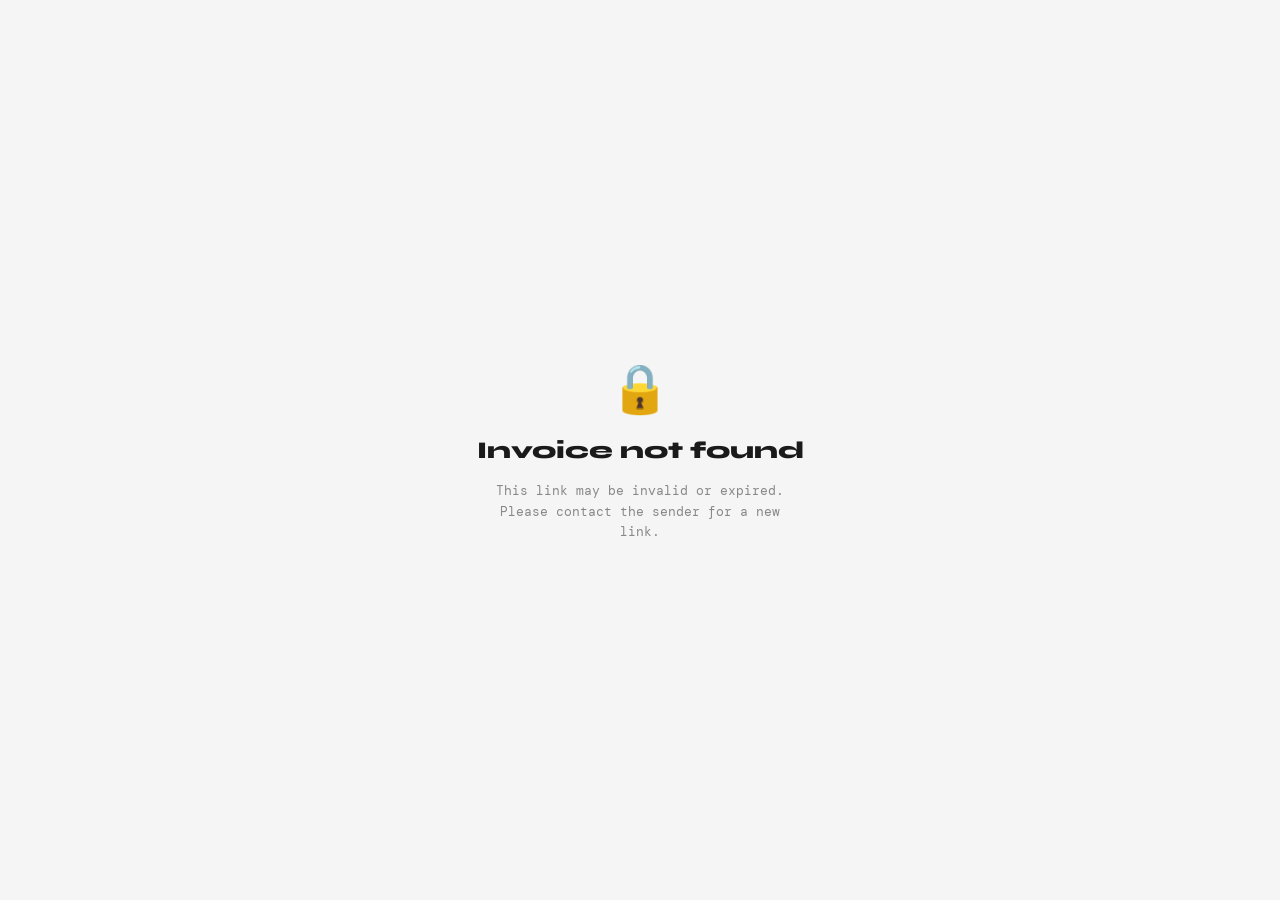
==== portal.html @ 094b63fc "Add files via upload" ====
<!DOCTYPE html>
<html lang="en">
<head>
<meta charset="UTF-8">
<meta name="viewport" content="width=device-width, initial-scale=1.0">
<title>Invoice Portal</title>
<link href="https://fonts.googleapis.com/css2?family=Syne:wght@700;800&family=DM+Mono:wght@300;400;500&display=swap" rel="stylesheet">
<script src="https://cdn.jsdelivr.net/npm/@supabase/supabase-js@2"></script>
<script src="https://cdnjs.cloudflare.com/ajax/libs/jspdf/2.5.1/jspdf.umd.min.js"></script>
<script src="https://cdnjs.cloudflare.com/ajax/libs/jspdf-autotable/3.8.2/jspdf.plugin.autotable.min.js"></script>
<script>
  const SUPABASE_URL = 'https://your-project.supabase.co'  // ← same as invoiceflow.html
  const SUPABASE_KEY = 'eyJ...'                             // ← same as invoiceflow.html
  const { createClient } = supabase
  const db = createClient(SUPABASE_URL, SUPABASE_KEY)
</script>
<style>
  :root {
    --bg: #f5f5f5;
    --surface: #ffffff;
    --border: #e5e5e5;
    --text: #1a1a1a;
    --muted: #888;
    --accent: #1a1a1a;
    --paid: #16a34a;
    --overdue: #dc2626;
    --pending: #d97706;
    --sent: #2563eb;
  }
  * { margin:0; padding:0; box-sizing:border-box; }
  body { font-family:'DM Mono',monospace; background:var(--bg); color:var(--text); min-height:100vh; }

  /* LOADING / ERROR */
  .center-screen { display:flex;flex-direction:column;align-items:center;justify-content:center;min-height:100vh;gap:16px;color:var(--muted); }
  .spinner { width:32px;height:32px;border:3px solid var(--border);border-top-color:var(--accent);border-radius:50%;animation:spin .7s linear infinite; }
  @keyframes spin { to { transform:rotate(360deg); } }
  .error-icon { font-size:48px; }
  .error-title { font-family:'Syne',sans-serif;font-size:24px;font-weight:800;color:var(--text); }
  .error-sub { font-size:13px;color:var(--muted);max-width:320px;text-align:center;line-height:1.6; }

  /* PORTAL PAGE */
  .portal { display:none;max-width:760px;margin:0 auto;padding:40px 20px 80px; }
  .portal.visible { display:block; }

  /* HEADER */
  .portal-header { background:var(--surface);border:1px solid var(--border);border-radius:16px;padding:28px 32px;margin-bottom:20px;display:flex;align-items:center;justify-content:space-between; }
  .brand { display:flex;align-items:center;gap:14px; }
  .brand-logo { width:44px;height:44px;border-radius:10px;object-fit:contain;background:var(--bg);border:1px solid var(--border); }
  .brand-logo-placeholder { width:44px;height:44px;border-radius:10px;background:var(--accent);display:flex;align-items:center;justify-content:center;font-family:'Syne',sans-serif;font-weight:800;font-size:18px;color:white; }
  .brand-name { font-family:'Syne',sans-serif;font-weight:800;font-size:18px; }
  .brand-email { font-size:11px;color:var(--muted);margin-top:2px; }
  .header-right { text-align:right; }
  .invoice-label { font-size:11px;text-transform:uppercase;letter-spacing:1px;color:var(--muted);margin-bottom:4px; }
  .invoice-number { font-family:'Syne',sans-serif;font-size:22px;font-weight:800; }

  /* STATUS BANNER */
  .status-banner { border-radius:12px;padding:16px 24px;margin-bottom:20px;display:flex;align-items:center;justify-content:space-between; }
  .status-banner.paid    { background:#f0fdf4;border:1px solid #bbf7d0; }
  .status-banner.overdue { background:#fef2f2;border:1px solid #fecaca; }
  .status-banner.sent    { background:#eff6ff;border:1px solid #bfdbfe; }
  .status-banner.draft   { background:#f9fafb;border:1px solid var(--border); }
  .status-left { display:flex;align-items:center;gap:12px; }
  .status-dot { width:10px;height:10px;border-radius:50%;flex-shrink:0; }
  .status-dot.paid    { background:var(--paid); }
  .status-dot.overdue { background:var(--overdue); }
  .status-dot.sent    { background:var(--sent); }
  .status-dot.draft   { background:var(--muted); }
  .status-text { font-weight:500;font-size:14px; }
  .status-text.paid    { color:var(--paid); }
  .status-text.overdue { color:var(--overdue); }
  .status-text.sent    { color:var(--sent); }
  .status-text.draft   { color:var(--muted); }
  .status-sub { font-size:12px;color:var(--muted);margin-top:2px; }
  .total-big { text-align:right; }
  .total-big-label { font-size:11px;color:var(--muted);text-transform:uppercase;letter-spacing:1px;margin-bottom:4px; }
  .total-big-amount { font-family:'Syne',sans-serif;font-size:32px;font-weight:800; }

  /* CARDS */
  .card { background:var(--surface);border:1px solid var(--border);border-radius:12px;padding:24px 28px;margin-bottom:16px; }
  .card-title { font-family:'Syne',sans-serif;font-weight:700;font-size:14px;margin-bottom:16px;color:var(--muted);text-transform:uppercase;letter-spacing:.5px; }

  /* FROM / TO */
  .from-to-grid { display:grid;grid-template-columns:1fr 1fr;gap:24px; }
  .party-label { font-size:10px;text-transform:uppercase;letter-spacing:1px;color:var(--muted);margin-bottom:6px; }
  .party-name { font-weight:500;font-size:15px;margin-bottom:4px; }
  .party-detail { font-size:12px;color:var(--muted);line-height:1.7; }

  /* META */
  .meta-grid { display:grid;grid-template-columns:repeat(3,1fr);gap:16px; }
  .meta-item-label { font-size:10px;text-transform:uppercase;letter-spacing:1px;color:var(--muted);margin-bottom:5px; }
  .meta-item-value { font-size:14px;font-weight:500; }

  /* TABLE */
  .line-table { width:100%;border-collapse:collapse; }
  .line-table th { text-align:left;padding:10px 12px;font-size:10px;text-transform:uppercase;letter-spacing:1px;color:var(--muted);border-bottom:1px solid var(--border);font-weight:400; }
  .line-table th:not(:first-child) { text-align:right; }
  .line-table td { padding:13px 12px;font-size:13px;border-bottom:1px solid var(--border); }
  .line-table td:not(:first-child) { text-align:right; }
  .line-table tr:last-child td { border-bottom:none; }
  .line-table tr:hover td { background:#fafafa; }
  .line-num { color:var(--muted);font-size:11px;width:30px; }

  /* TOTALS */
  .totals-section { display:flex;justify-content:flex-end;margin-top:16px;padding-top:16px;border-top:1px solid var(--border); }
  .totals-box { width:240px; }
  .totals-line { display:flex;justify-content:space-between;font-size:13px;padding:4px 0;color:var(--muted); }
  .totals-line.grand { font-family:'Syne',sans-serif;font-size:18px;font-weight:800;color:var(--text);border-top:1px solid var(--border);padding-top:10px;margin-top:6px; }

  /* PAYMENT */
  .payment-box { background:#f9fafb;border-radius:8px;padding:14px 16px;font-size:13px; }
  .payment-box strong { display:block;font-size:11px;text-transform:uppercase;letter-spacing:1px;color:var(--muted);margin-bottom:6px; }

  /* DOWNLOAD BTN */
  .download-btn { display:flex;align-items:center;justify-content:center;gap:10px;width:100%;padding:14px;background:var(--accent);color:white;border:none;border-radius:10px;font-family:'DM Mono',monospace;font-size:14px;font-weight:500;cursor:pointer;margin-top:8px;transition:opacity .15s; }
  .download-btn:hover { opacity:.85; }

  /* FOOTER */
  .portal-footer { text-align:center;margin-top:32px;font-size:11px;color:var(--muted); }
  .portal-footer a { color:var(--accent);text-decoration:none; }

  /* BRAND COLOR override */
  .brand-color-bar { height:4px;border-radius:16px 16px 0 0; }
</style>
</head>
<body>

<!-- LOADING STATE -->
<div class="center-screen" id="loading-state">
  <div class="spinner"></div>
  <div style="font-size:13px;color:var(--muted);">Loading invoice...</div>
</div>

<!-- ERROR STATE -->
<div class="center-screen" id="error-state" style="display:none;">
  <div class="error-icon">🔒</div>
  <div class="error-title">Invoice not found</div>
  <div class="error-sub">This link may be invalid or expired. Please contact the sender for a new link.</div>
</div>

<!-- PORTAL CONTENT -->
<div class="portal" id="portal">

  <div style="background:white;border-radius:16px;border:1px solid var(--border);overflow:hidden;margin-bottom:20px;">
    <div class="brand-color-bar" id="brand-bar"></div>
    <div style="padding:28px 32px;display:flex;align-items:center;justify-content:space-between;">
      <div class="brand">
        <img class="brand-logo" id="brand-logo" src="" style="display:none;" />
        <div class="brand-logo-placeholder" id="brand-logo-placeholder">?</div>
        <div>
          <div class="brand-name" id="brand-name">Company</div>
          <div class="brand-email" id="brand-contact"></div>
        </div>
      </div>
      <div class="header-right">
        <div class="invoice-label">Invoice</div>
        <div class="invoice-number" id="portal-inv-number">#INV-0001</div>
      </div>
    </div>
  </div>

  <div class="status-banner" id="status-banner">
    <div class="status-left">
      <div class="status-dot" id="status-dot"></div>
      <div>
        <div class="status-text" id="status-text">—</div>
        <div class="status-sub" id="status-sub">—</div>
      </div>
    </div>
    <div class="total-big">
      <div class="total-big-label">Amount Due</div>
      <div class="total-big-amount" id="portal-total">$0</div>
    </div>
  </div>

  <div class="card">
    <div class="from-to-grid">
      <div>
        <div class="party-label">From</div>
        <div class="party-name" id="from-name">—</div>
        <div class="party-detail" id="from-detail"></div>
      </div>
      <div>
        <div class="party-label">Bill To</div>
        <div class="party-name" id="to-name">—</div>
        <div class="party-detail" id="to-detail"></div>
      </div>
    </div>
  </div>

  <div class="card">
    <div class="meta-grid">
      <div>
        <div class="meta-item-label">Issue Date</div>
        <div class="meta-item-value" id="meta-issue">—</div>
      </div>
      <div>
        <div class="meta-item-label">Due Date</div>
        <div class="meta-item-value" id="meta-due">—</div>
      </div>
      <div>
        <div class="meta-item-label">Payment Method</div>
        <div class="meta-item-value" id="meta-payment">—</div>
      </div>
    </div>
  </div>

  <div class="card">
    <div class="card-title">Line Items</div>
    <table class="line-table">
      <thead>
        <tr>
          <th style="width:30px;">#</th>
          <th>Description</th>
          <th>Qty</th>
          <th>Rate</th>
          <th>Total</th>
        </tr>
      </thead>
      <tbody id="portal-line-items"></tbody>
    </table>
    <div class="totals-section">
      <div class="totals-box">
        <div class="totals-line"><span>Subtotal</span><span id="portal-subtotal">$0.00</span></div>
        <div class="totals-line" id="tax-row" style="display:none;"><span id="tax-label">Tax</span><span id="portal-tax">$0.00</span></div>
        <div class="totals-line grand"><span>Total</span><span id="portal-grand">$0.00</span></div>
      </div>
    </div>
  </div>

  <div class="card" id="payment-card" style="display:none;">
    <div class="card-title">Payment Details</div>
    <div class="payment-box">
      <strong>How to pay</strong>
      <span id="portal-payment-details">—</span>
    </div>
  </div>

  <div class="card" id="notes-card" style="display:none;">
    <div class="card-title">Notes</div>
    <div style="font-size:13px;color:var(--muted);line-height:1.7;" id="portal-notes"></div>
  </div>

  <button class="download-btn" id="download-btn" onclick="portalDownloadPDF()">
    ↓ Download Invoice PDF
  </button>

  <div class="portal-footer">
    Powered by <a href="https://invoiceflow-psi.vercel.app" target="_blank">InvoiceFlow</a>
  </div>
</div>

<script>
// ── Currency helpers (same as main app)
const CURRENCIES = {
  USD:{symbol:'$',decimals:2}, EUR:{symbol:'€',decimals:2},
  IDR:{symbol:'Rp',decimals:0}, GBP:{symbol:'£',decimals:2},
  SGD:{symbol:'S$',decimals:2}, AUD:{symbol:'A$',decimals:2},
  JPY:{symbol:'¥',decimals:0},  MYR:{symbol:'RM',decimals:2},
}
function formatMoney(n, code) {
  const cur = CURRENCIES[code] || CURRENCIES['USD']
  return cur.symbol + Number(n).toLocaleString('en', {
    minimumFractionDigits: cur.decimals,
    maximumFractionDigits: cur.decimals
  })
}
function fmtDate(d) {
  return d ? new Date(d+'T00:00:00').toLocaleDateString('en-US',{month:'long',day:'numeric',year:'numeric'}) : '—'
}

let portalInvoice = null
let portalSettings = null

async function loadPortal() {
  const params = new URLSearchParams(window.location.search)
  const token  = params.get('token')

  if (!token) { showError(); return }

  // Fetch invoice by portal_token (public read via RLS policy)
  const { data: inv, error } = await db
    .from('invoices')
    .select('*, clients(name, email, address), line_items(description, quantity, rate)')
    .eq('portal_token', token)
    .single()

  if (error || !inv) { showError(); return }
  portalInvoice = inv

  // Fetch company settings for this user
  const { data: settings } = await db
    .from('company_settings')
    .select('*')
    .eq('user_id', inv.user_id)
    .single()
  portalSettings = settings || {}

  renderPortal(inv, portalSettings)
}

function showError() {
  document.getElementById('loading-state').style.display = 'none'
  document.getElementById('error-state').style.display = 'flex'
}

function renderPortal(inv, s) {
  document.getElementById('loading-state').style.display = 'none'
  document.getElementById('portal').classList.add('visible')

  const cur = inv.currency || s.currency || 'USD'
  const subtotal = (inv.line_items||[]).reduce((t,l) => t+(l.quantity*l.rate), 0)
  const taxRate  = inv.tax_rate || 0
  const taxAmt   = subtotal * (taxRate/100)
  const grand    = subtotal + taxAmt

  // Brand color bar
  const brandColor = s.brand_color || '#1a1a1a'
  document.getElementById('brand-bar').style.background = brandColor
  document.querySelector('.download-btn').style.background = brandColor

  // Brand header
  if (s.logo_url) {
    const img = document.getElementById('brand-logo')
    img.src = s.logo_url; img.style.display = 'block'
    document.getElementById('brand-logo-placeholder').style.display = 'none'
  } else {
    const ph = document.getElementById('brand-logo-placeholder')
    ph.textContent = (s.name||'?')[0].toUpperCase()
    ph.style.background = brandColor
  }
  document.getElementById('brand-name').textContent    = s.name || 'Your Company'
  document.getElementById('brand-contact').textContent = [s.email, s.phone].filter(Boolean).join(' · ')

  // Invoice number
  document.getElementById('portal-inv-number').textContent = inv.invoice_number || '#INV'

  // Status banner
  const statusMap = {
    paid:    { label:'Payment Received',    sub:'Thank you! This invoice has been paid.', cls:'paid' },
    sent:    { label:'Payment Due',         sub:`Due on ${fmtDate(inv.due_date)}`,         cls:'sent' },
    overdue: { label:'Payment Overdue',     sub:`Was due on ${fmtDate(inv.due_date)}`,     cls:'overdue' },
    draft:   { label:'Invoice Draft',       sub:'This invoice has not been sent yet.',     cls:'draft' },
  }
  const st = statusMap[inv.status] || statusMap.draft
  document.getElementById('status-banner').className = `status-banner ${st.cls}`
  document.getElementById('status-dot').className    = `status-dot ${st.cls}`
  document.getElementById('status-text').className   = `status-text ${st.cls}`
  document.getElementById('status-text').textContent = st.label
  document.getElementById('status-sub').textContent  = st.sub
  document.getElementById('portal-total').textContent = formatMoney(grand, cur)

  // From / To
  document.getElementById('from-name').textContent   = s.name || '—'
  document.getElementById('from-detail').innerHTML   = [s.email, s.phone, s.address].filter(Boolean).join('<br>')
  document.getElementById('to-name').textContent     = inv.clients?.name || '—'
  document.getElementById('to-detail').innerHTML     = [inv.clients?.email, inv.clients?.address].filter(Boolean).join('<br>')

  // Meta
  document.getElementById('meta-issue').textContent   = fmtDate(inv.issue_date)
  document.getElementById('meta-due').textContent     = fmtDate(inv.due_date)
  document.getElementById('meta-payment').textContent = inv.payment_method || '—'

  // Line items
  const tbody = document.getElementById('portal-line-items')
  tbody.innerHTML = (inv.line_items||[]).map((l,i) => `
    <tr>
      <td class="line-num">${i+1}</td>
      <td>${l.description || '—'}</td>
      <td style="text-align:right">${l.quantity}</td>
      <td style="text-align:right">${formatMoney(l.rate, cur)}</td>
      <td style="text-align:right;font-weight:500">${formatMoney(l.quantity*l.rate, cur)}</td>
    </tr>
  `).join('')

  // Totals
  document.getElementById('portal-subtotal').textContent = formatMoney(subtotal, cur)
  document.getElementById('portal-grand').textContent    = formatMoney(grand, cur)
  if (taxRate > 0) {
    document.getElementById('tax-row').style.display     = 'flex'
    document.getElementById('tax-label').textContent     = `Tax (${taxRate}%)`
    document.getElementById('portal-tax').textContent    = formatMoney(taxAmt, cur)
  }

  // Payment details
  if (s.payment_details) {
    document.getElementById('payment-card').style.display = 'block'
    document.getElementById('portal-payment-details').textContent = s.payment_details
  }

  // Notes
  if (inv.notes) {
    document.getElementById('notes-card').style.display  = 'block'
    document.getElementById('portal-notes').textContent  = inv.notes
  }

  // Page title
  document.title = `Invoice ${inv.invoice_number} — ${s.name || 'InvoiceFlow'}`
}

function portalDownloadPDF() {
  if (!portalInvoice) return
  const { jsPDF } = window.jspdf
  const inv = portalInvoice
  const s   = portalSettings || {}
  const doc = new jsPDF({ unit:'mm', format:'a4' })
  const W = 210, L = 14, R = W - 14

  const fmt   = d => d ? new Date(d+'T00:00:00').toLocaleDateString('en-US',{month:'2-digit',day:'2-digit',year:'numeric'}) : '—'
  const cur   = inv.currency || s.currency || 'USD'
  const money = n => formatMoney(n, cur)

  const brandHex = s.brand_color || '#1a1a1a'
  function hexToRgb(h) { return [parseInt(h.slice(1,3),16),parseInt(h.slice(3,5),16),parseInt(h.slice(5,7),16)] }
  function textOn(rgb) { return ((0.299*rgb[0]+0.587*rgb[1]+0.114*rgb[2])/255)>0.5?[30,30,30]:[255,255,255] }
  const BRAND   = hexToRgb(brandHex)
  const TXON    = textOn(BRAND)
  const DARK    = [40,40,40]
  const MID     = [110,110,110]
  const LIGHT   = [200,200,200]
  const ROWALT  = [246,246,246]
  const WHITE   = [255,255,255]
  const THEAD   = [50,50,50]

  doc.setFillColor(255,255,255); doc.rect(0,0,W,297,'F')
  doc.setFillColor(...BRAND);    doc.rect(0,0,W,3,'F')

  let nameX = L
  if (s.logo_url) { try { doc.addImage(s.logo_url,'PNG',L,7,18,18); nameX=L+22 } catch(e){} }
  doc.setFont('helvetica','bold').setFontSize(15).setTextColor(...DARK)
  doc.text(s.name||'Company', nameX, 17)
  doc.setFont('helvetica','normal').setFontSize(7).setTextColor(...MID)
  doc.text(s.email||'', nameX, 22)

  const barY=30, barH=12
  doc.setFillColor(...BRAND); doc.rect(0,barY,W,barH,'F')
  doc.setFont('helvetica','bold').setFontSize(14).setTextColor(...TXON)
  doc.text(inv.status==='estimate'?'ESTIMATE':'INVOICE', R, barY+barH/2+2.5, {align:'right'})
  doc.setFont('helvetica','normal').setFontSize(8).setTextColor(...TXON)
  doc.text(inv.invoice_number||'#INV', L, barY+barH/2+2.5)

  const sY=52
  doc.setFont('helvetica','bold').setFontSize(8.5).setTextColor(...DARK); doc.text('Invoice to:', L, sY)
  doc.setFont('helvetica','bold').setFontSize(11).setTextColor(...DARK);  doc.text(inv.clients?.name||'—', L, sY+6)
  doc.setFont('helvetica','normal').setFontSize(8).setTextColor(...MID)
  let cy=sY+11
  if(inv.clients?.email)   { doc.text(inv.clients.email,   L,cy); cy+=4.5 }
  if(inv.clients?.address) { doc.text(inv.clients.address, L,cy) }

  const mLX=122,mVX=195
  doc.setFont('helvetica','bold').setFontSize(9).setTextColor(...DARK)
  doc.text('Invoice #',mLX,sY); doc.text('Date',mLX,sY+7); doc.text('Due Date',mLX,sY+14)
  doc.setFont('helvetica','normal').setFontSize(9).setTextColor(...MID)
  doc.text(inv.invoice_number||'—',mVX,sY,{align:'right'})
  doc.text(fmt(inv.issue_date),     mVX,sY+7,{align:'right'})
  doc.text(fmt(inv.due_date),       mVX,sY+14,{align:'right'})

  const rows=(inv.line_items||[]).map((l,i)=>[
    String(i+1), l.description||'—',
    {content:money(l.rate),           styles:{halign:'right'}},
    {content:String(l.quantity),      styles:{halign:'center'}},
    {content:money(l.quantity*l.rate),styles:{halign:'right',fontStyle:'bold'}},
  ])

  doc.autoTable({
    startY:74, head:[['SL.','Item Description','Price','Qty.','Total']], body:rows,
    theme:'plain', margin:{left:L,right:14},
    styles:{font:'helvetica',fontSize:9,textColor:DARK,cellPadding:{top:3.5,bottom:3.5,left:3,right:3}},
    headStyles:{fillColor:THEAD,textColor:WHITE,fontStyle:'bold',fontSize:8.5,cellPadding:{top:4,bottom:4,left:3,right:3}},
    alternateRowStyles:{fillColor:ROWALT},
    columnStyles:{0:{cellWidth:10,halign:'center'},1:{cellWidth:'auto'},2:{cellWidth:26,halign:'right'},3:{cellWidth:16,halign:'center'},4:{cellWidth:26,halign:'right'}},
    tableLineColor:LIGHT, tableLineWidth:0.1,
  })

  const sub  = (inv.line_items||[]).reduce((t,l)=>t+(l.quantity*l.rate),0)
  const tx   = inv.tax_rate||0
  const tamt = sub*(tx/100)
  const gr   = sub+tamt
  const tEY  = doc.lastAutoTable.finalY
  const tL   = 130

  let by=tEY+10
  doc.setFont('helvetica','bold').setFontSize(9).setTextColor(...DARK)
  doc.text('Thank you for your business',L,by); by+=7
  if(s.payment_details){
    doc.setFont('helvetica','bold').setFontSize(8).setTextColor(...DARK)
    doc.text('Payment Info:',L,by); by+=5
    doc.setFont('helvetica','normal').setFontSize(7.5).setTextColor(...MID)
    doc.splitTextToSize(s.payment_details,80).forEach(line=>{doc.text(line,L,by);by+=4.5})
  }

  const tBY=tEY+10
  doc.setFont('helvetica','normal').setFontSize(9).setTextColor(...DARK)
  doc.text('Sub Total:',tL,tBY); doc.text(money(sub),R,tBY,{align:'right'})
  doc.text('Tax:',tL,tBY+7);     doc.text(tx>0?money(tamt):'0.00%',R,tBY+7,{align:'right'})
  const tbY=tBY+12
  doc.setFillColor(...BRAND); doc.rect(tL,tbY,R-tL,11,'F')
  doc.setFont('helvetica','bold').setFontSize(10.5).setTextColor(...TXON)
  doc.text('Total:',tL+3,tbY+7.5); doc.text(money(gr),R-3,tbY+7.5,{align:'right'})

  const signY=272
  if(s.signature_url){ try{doc.addImage(s.signature_url,'PNG',R-50,signY-20,46,18)}catch(e){} }
  doc.setDrawColor(...DARK).setLineWidth(0.3); doc.line(R-50,signY,R,signY)
  doc.setFont('helvetica','normal').setFontSize(7.5).setTextColor(...MID)
  doc.text('Authorised Sign',R-25,signY+5,{align:'center'})

  doc.setFillColor(...BRAND); doc.rect(0,signY+9,W,3,'F')
  doc.setFillColor(...DARK);  doc.rect(0,signY+12,W,14,'F')
  doc.setFont('helvetica','normal').setFontSize(8).setTextColor(200,200,200)
  const fi=[s.phone||'',s.address||'',s.website||'']
  doc.text(fi[0],L,signY+21); doc.text(fi[1],W/2,signY+21,{align:'center'}); doc.text(fi[2],R,signY+21,{align:'right'})
  doc.setFillColor(...BRAND); doc.rect(0,signY+26,W,3,'F')

  doc.save((inv.invoice_number||'invoice')+'.pdf')
}

loadPortal()
</script>
</body>
</html>
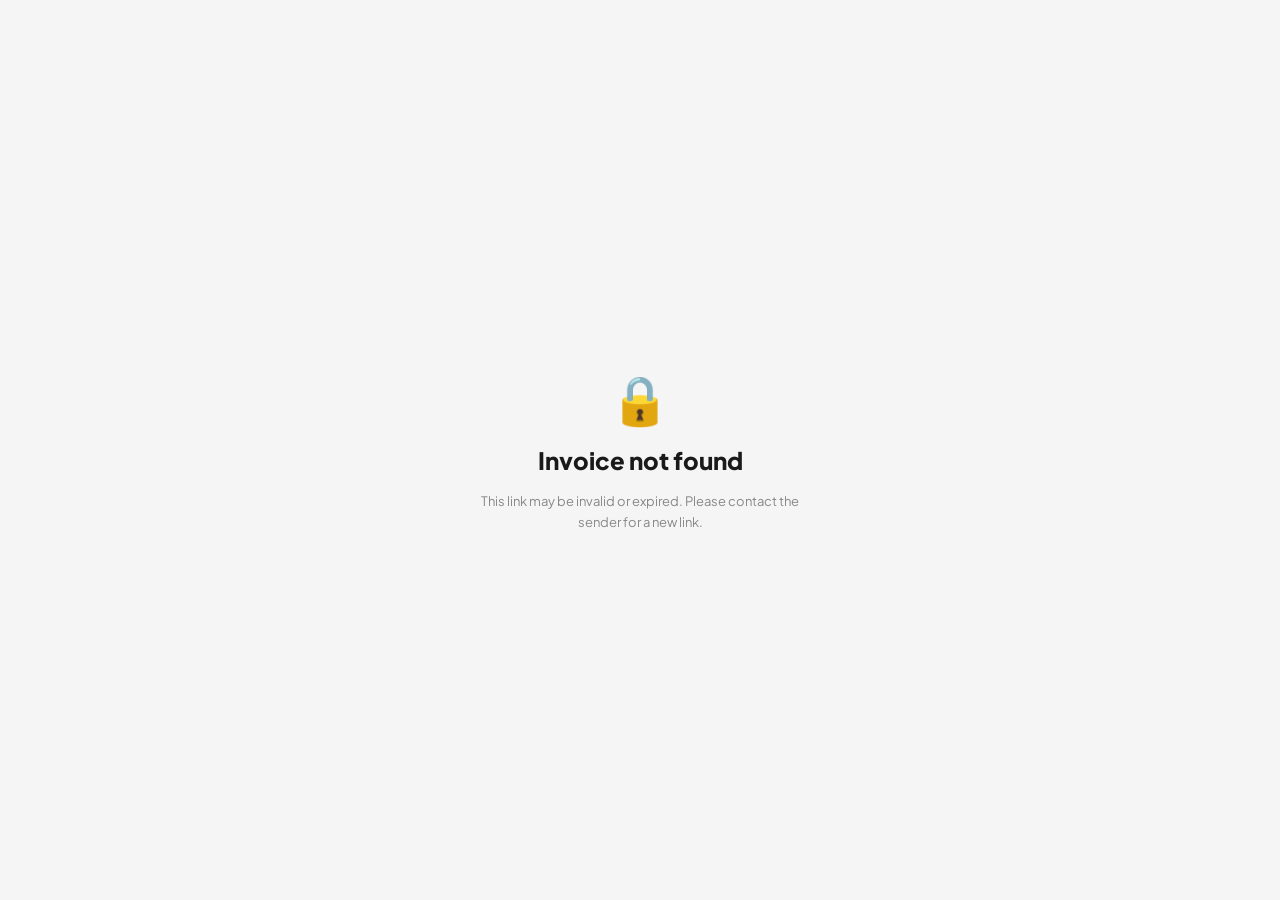
==== commit d82f5954: "Update portal.html" ====
--- a/portal.html
+++ b/portal.html
@@ -4,13 +4,13 @@
 <meta charset="UTF-8">
 <meta name="viewport" content="width=device-width, initial-scale=1.0">
 <title>Invoice Portal</title>
-<link href="https://fonts.googleapis.com/css2?family=Syne:wght@700;800&family=DM+Mono:wght@300;400;500&display=swap" rel="stylesheet">
+<link href="https://fonts.googleapis.com/css2?family=Plus+Jakarta+Sans:wght@400;500;600;700;800&display=swap" rel="stylesheet">
 <script src="https://cdn.jsdelivr.net/npm/@supabase/supabase-js@2"></script>
 <script src="https://cdnjs.cloudflare.com/ajax/libs/jspdf/2.5.1/jspdf.umd.min.js"></script>
 <script src="https://cdnjs.cloudflare.com/ajax/libs/jspdf-autotable/3.8.2/jspdf.plugin.autotable.min.js"></script>
 <script>
-  const SUPABASE_URL = 'https://your-project.supabase.co'  // ← same as invoiceflow.html
-  const SUPABASE_KEY = 'eyJ...'                             // ← same as invoiceflow.html
+  const SUPABASE_URL = 'https://qlejmmsizedjpfwicvux.supabase.co'  // ← replace this
+  const SUPABASE_KEY = 'eyJhbGciOiJIUzI1NiIsInR5cCI6IkpXVCJ9.eyJpc3MiOiJzdXBhYmFzZSIsInJlZiI6InFsZWptbXNpemVkanBmd2ljdnV4Iiwicm9sZSI6ImFub24iLCJpYXQiOjE3NzM1NTgwMjksImV4cCI6MjA4OTEzNDAyOX0.oq34AdYu4NknnfqPH8v4bfA4Kg9KngEJ089hecFGoRc'
   const { createClient } = supabase
   const db = createClient(SUPABASE_URL, SUPABASE_KEY)
 </script>
@@ -28,14 +28,14 @@
     --sent: #2563eb;
   }
   * { margin:0; padding:0; box-sizing:border-box; }
-  body { font-family:'DM Mono',monospace; background:var(--bg); color:var(--text); min-height:100vh; }
+  body { font-family:'Plus Jakarta Sans',sans-serif; background:var(--bg); color:var(--text); min-height:100vh; }
 
   /* LOADING / ERROR */
   .center-screen { display:flex;flex-direction:column;align-items:center;justify-content:center;min-height:100vh;gap:16px;color:var(--muted); }
   .spinner { width:32px;height:32px;border:3px solid var(--border);border-top-color:var(--accent);border-radius:50%;animation:spin .7s linear infinite; }
   @keyframes spin { to { transform:rotate(360deg); } }
   .error-icon { font-size:48px; }
-  .error-title { font-family:'Syne',sans-serif;font-size:24px;font-weight:800;color:var(--text); }
+  .error-title { font-family:'Plus Jakarta Sans',sans-serif;font-size:24px;font-weight:800;color:var(--text); }
   .error-sub { font-size:13px;color:var(--muted);max-width:320px;text-align:center;line-height:1.6; }
 
   /* PORTAL PAGE */
@@ -46,12 +46,12 @@
   .portal-header { background:var(--surface);border:1px solid var(--border);border-radius:16px;padding:28px 32px;margin-bottom:20px;display:flex;align-items:center;justify-content:space-between; }
   .brand { display:flex;align-items:center;gap:14px; }
   .brand-logo { width:44px;height:44px;border-radius:10px;object-fit:contain;background:var(--bg);border:1px solid var(--border); }
-  .brand-logo-placeholder { width:44px;height:44px;border-radius:10px;background:var(--accent);display:flex;align-items:center;justify-content:center;font-family:'Syne',sans-serif;font-weight:800;font-size:18px;color:white; }
-  .brand-name { font-family:'Syne',sans-serif;font-weight:800;font-size:18px; }
+  .brand-logo-placeholder { width:44px;height:44px;border-radius:10px;background:var(--accent);display:flex;align-items:center;justify-content:center;font-family:'Plus Jakarta Sans',sans-serif;font-weight:800;font-size:18px;color:white; }
+  .brand-name { font-family:'Plus Jakarta Sans',sans-serif;font-weight:800;font-size:18px; }
   .brand-email { font-size:11px;color:var(--muted);margin-top:2px; }
   .header-right { text-align:right; }
   .invoice-label { font-size:11px;text-transform:uppercase;letter-spacing:1px;color:var(--muted);margin-bottom:4px; }
-  .invoice-number { font-family:'Syne',sans-serif;font-size:22px;font-weight:800; }
+  .invoice-number { font-family:'Plus Jakarta Sans',sans-serif;font-size:22px;font-weight:800; }
 
   /* STATUS BANNER */
   .status-banner { border-radius:12px;padding:16px 24px;margin-bottom:20px;display:flex;align-items:center;justify-content:space-between; }
@@ -73,11 +73,11 @@
   .status-sub { font-size:12px;color:var(--muted);margin-top:2px; }
   .total-big { text-align:right; }
   .total-big-label { font-size:11px;color:var(--muted);text-transform:uppercase;letter-spacing:1px;margin-bottom:4px; }
-  .total-big-amount { font-family:'Syne',sans-serif;font-size:32px;font-weight:800; }
+  .total-big-amount { font-family:'Plus Jakarta Sans',sans-serif;font-size:32px;font-weight:800; }
 
   /* CARDS */
   .card { background:var(--surface);border:1px solid var(--border);border-radius:12px;padding:24px 28px;margin-bottom:16px; }
-  .card-title { font-family:'Syne',sans-serif;font-weight:700;font-size:14px;margin-bottom:16px;color:var(--muted);text-transform:uppercase;letter-spacing:.5px; }
+  .card-title { font-family:'Plus Jakarta Sans',sans-serif;font-weight:700;font-size:14px;margin-bottom:16px;color:var(--muted);text-transform:uppercase;letter-spacing:.5px; }
 
   /* FROM / TO */
   .from-to-grid { display:grid;grid-template-columns:1fr 1fr;gap:24px; }
@@ -104,14 +104,14 @@
   .totals-section { display:flex;justify-content:flex-end;margin-top:16px;padding-top:16px;border-top:1px solid var(--border); }
   .totals-box { width:240px; }
   .totals-line { display:flex;justify-content:space-between;font-size:13px;padding:4px 0;color:var(--muted); }
-  .totals-line.grand { font-family:'Syne',sans-serif;font-size:18px;font-weight:800;color:var(--text);border-top:1px solid var(--border);padding-top:10px;margin-top:6px; }
+  .totals-line.grand { font-family:'Plus Jakarta Sans',sans-serif;font-size:18px;font-weight:800;color:var(--text);border-top:1px solid var(--border);padding-top:10px;margin-top:6px; }
 
   /* PAYMENT */
   .payment-box { background:#f9fafb;border-radius:8px;padding:14px 16px;font-size:13px; }
   .payment-box strong { display:block;font-size:11px;text-transform:uppercase;letter-spacing:1px;color:var(--muted);margin-bottom:6px; }
 
   /* DOWNLOAD BTN */
-  .download-btn { display:flex;align-items:center;justify-content:center;gap:10px;width:100%;padding:14px;background:var(--accent);color:white;border:none;border-radius:10px;font-family:'DM Mono',monospace;font-size:14px;font-weight:500;cursor:pointer;margin-top:8px;transition:opacity .15s; }
+  .download-btn { display:flex;align-items:center;justify-content:center;gap:10px;width:100%;padding:14px;background:var(--accent);color:white;border:none;border-radius:10px;font-family:'Plus Jakarta Sans',sans-serif;font-size:14px;font-weight:500;cursor:pointer;margin-top:8px;transition:opacity .15s; }
   .download-btn:hover { opacity:.85; }
 
   /* FOOTER */
